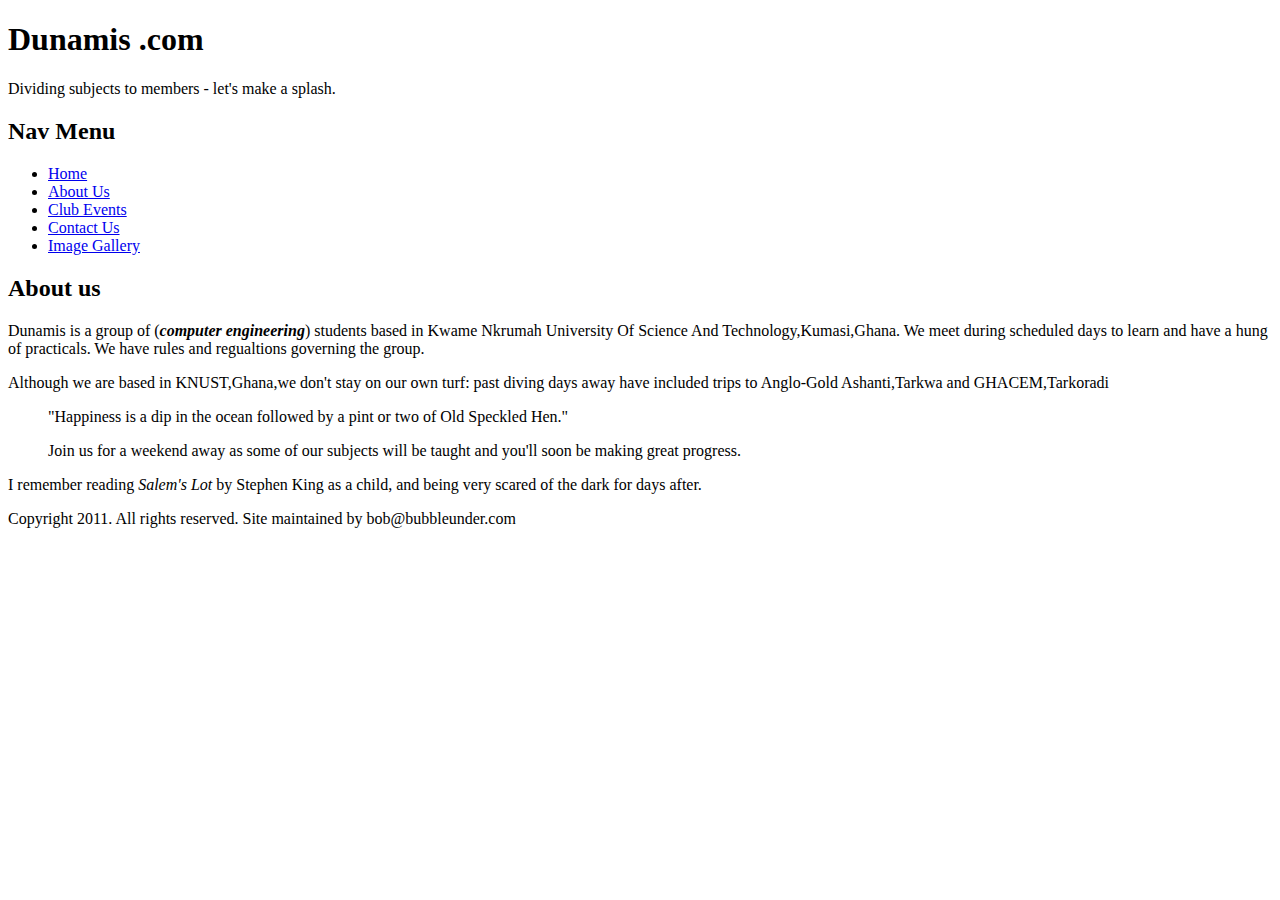
==== web/about.html @ 55010c56 "website codes" ====
<!DOCTYPE html>
<html lang = "en">
	<head>
		<title> About Dunamis.com: who we are and what we do </title>
		<meta charset = "utf-8"/>
		<!--style type ="text/css">
			p {
				font-weight: bold; color :blue;
			}
		</style -->
		<link href="dunamis.css" rel="stylesheet" type="text/css"/>
		
		
	<head/>
	
	<body>
		<div id = "header">
			<div id = "branding">
				<h1> Dunamis .com </h1>
			</div>
			<div id ="tagline">
				<p class="first"> Dividing subjects to members - let's make a splash. </p>
			</div>
		</div> <!-- end of header div -->
			<div id="navigation">
				<h2> Nav Menu </h2>
				<ul>
					<li><a href="index.html">Home</a></li>
					<li><a href="about.html">About Us</a></li>
					<li><a href="events.html">Club Events</a></li>
					<li><a href="contact.html">Contact Us</a></li>
					<li><a href="gallery.html">Image Gallery</a></li>
				</ul>
			</div> <!-- end of navigation div -->
		<div id = "main">
			<h2 class= "odd"> About us </h2>
			<p><span class= "first"><!--style = "color :red; font-weight : bold;"--> Dunamis </span>
				is a group of (<strong><em>computer engineering</em></strong>)
				students based in Kwame Nkrumah University Of Science And Technology,Kumasi,Ghana.
				We meet during scheduled days to learn and have a hung of practicals.
				We have rules and regualtions governing the group.</p>
			<p> Although we are based in KNUST,Ghana,we don't stay on our own turf: past diving days away
				have included trips to Anglo-Gold Ashanti,Tarkwa and GHACEM,Tarkoradi</p>
			<aside><blockquote cite="http://www.petermoore.net/sftb/chapter1.htm">
				<p class= "second">"Happiness is a dip in the ocean followed by a pint or two of
					Old Speckled Hen."</p>
				<p class="second">Join us for a weekend away as some of our
					subjects will be taught and you'll soon be making great progress.</p>
				</blockquote>
				</aside>
			<p>I remember reading <cite>Salem's Lot</cite> by Stephen King as
				a child, and being very scared of the dark for days after.</p>
				<footer>Copyright 2011. All rights reserved. Site maintained by
bob@bubbleunder.com</footer>
		</div> <!-- end of maincontent -->
		
	</body>
</html>
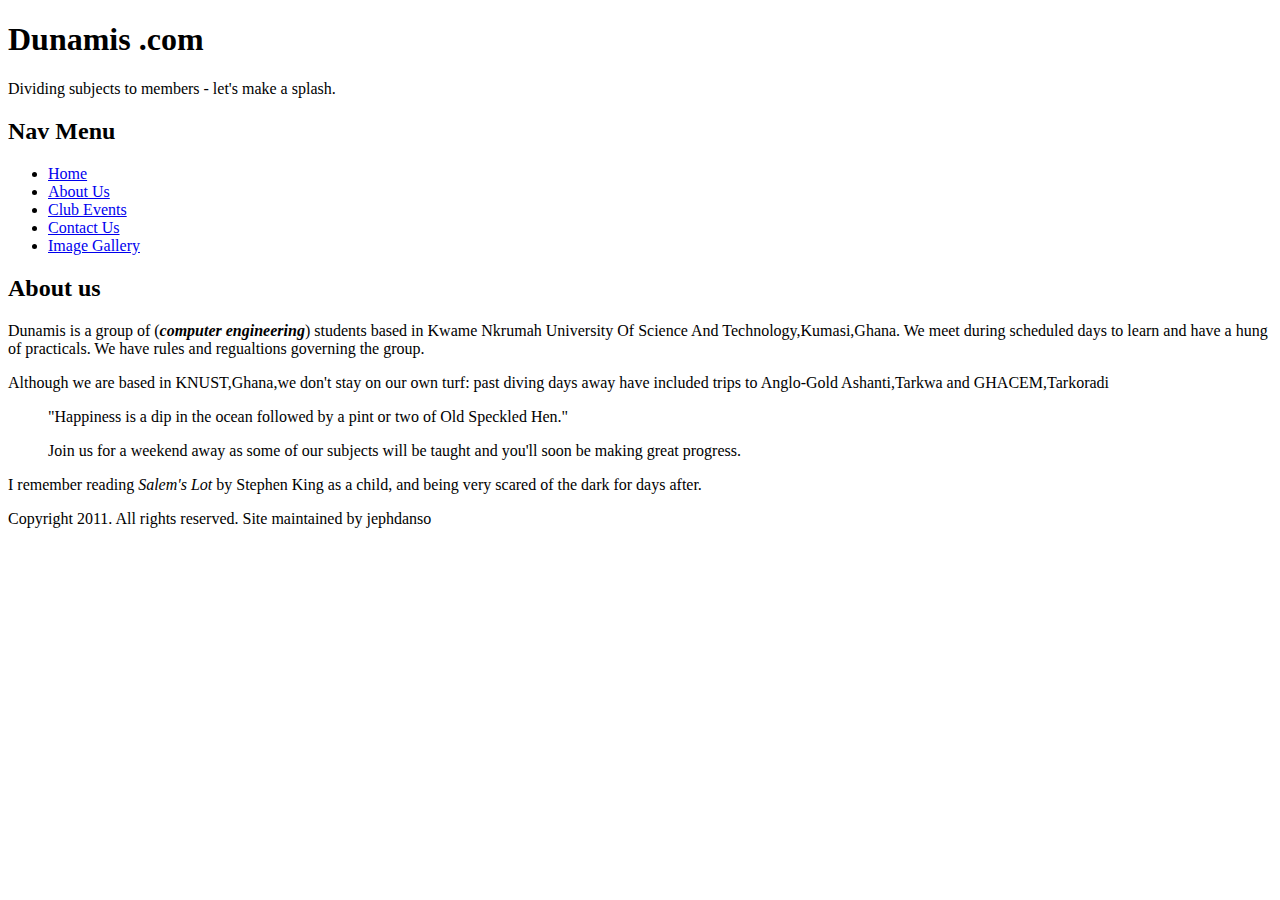
==== commit 843ca1e3: "edited about.html" ====
--- a/web/about.html
+++ b/web/about.html
@@ -51,7 +51,7 @@
 			<p>I remember reading <cite>Salem's Lot</cite> by Stephen King as
 				a child, and being very scared of the dark for days after.</p>
 				<footer>Copyright 2011. All rights reserved. Site maintained by
-bob@bubbleunder.com</footer>
+jephdanso</footer>
 		</div> <!-- end of maincontent -->
 		
 	</body>
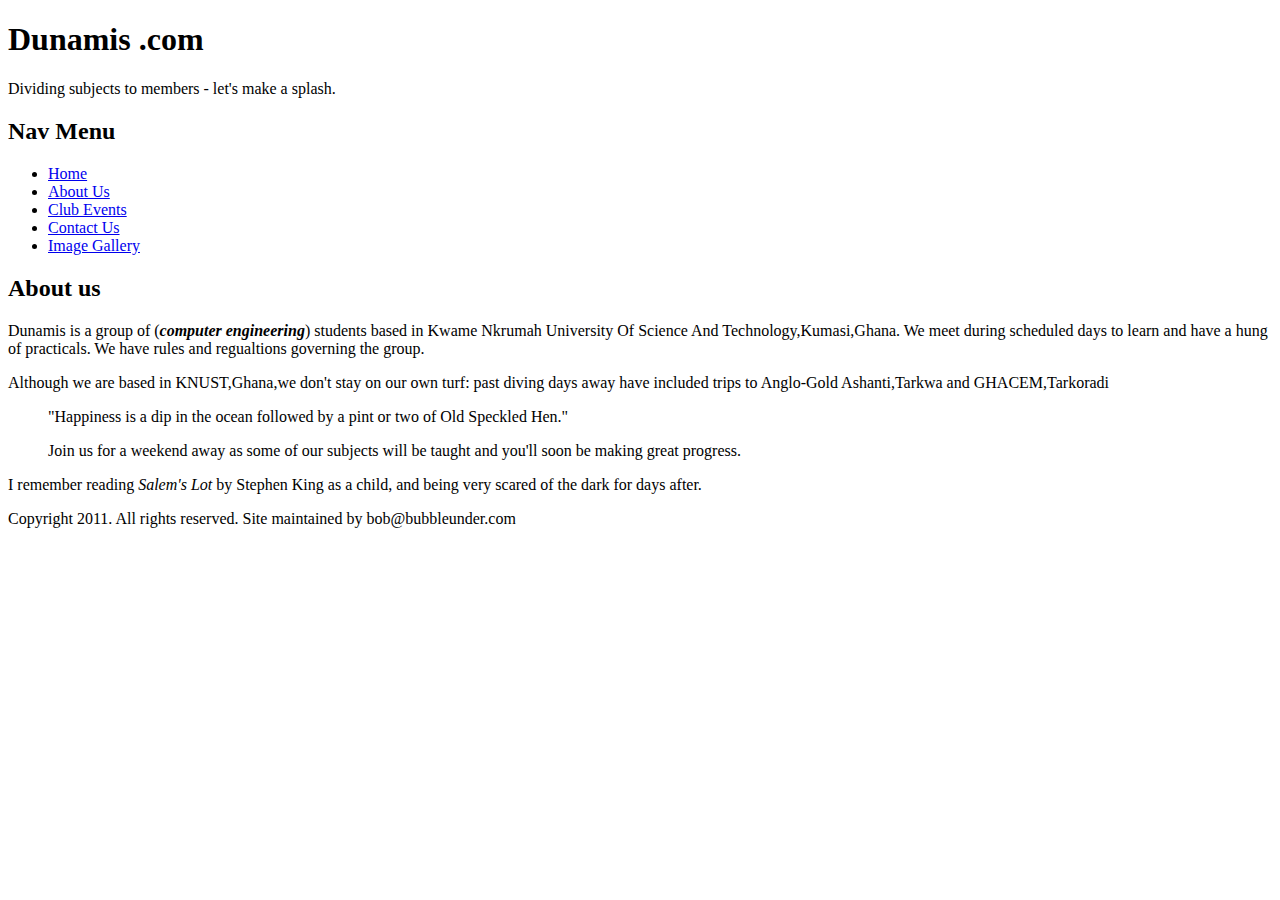
==== commit 7ba633eb: "changes made to my repo" ====
--- a/web/about.html
+++ b/web/about.html
@@ -51,7 +51,7 @@
 			<p>I remember reading <cite>Salem's Lot</cite> by Stephen King as
 				a child, and being very scared of the dark for days after.</p>
 				<footer>Copyright 2011. All rights reserved. Site maintained by
-jephdanso</footer>
+bob@bubbleunder.com</footer>
 		</div> <!-- end of maincontent -->
 		
 	</body>
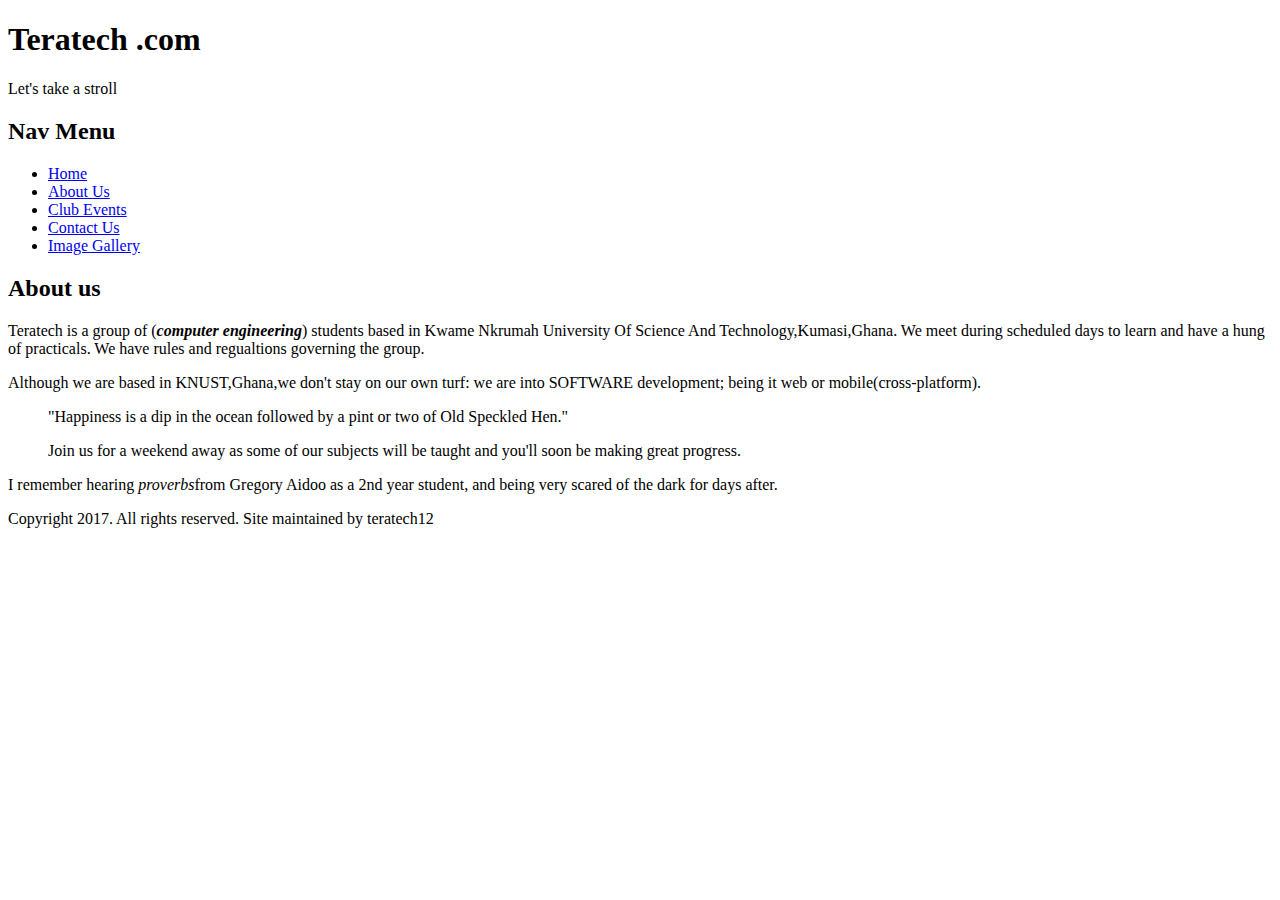
==== commit 14ca25b7: "Update about.html" ====
--- a/web/about.html
+++ b/web/about.html
@@ -1,7 +1,7 @@
 <!DOCTYPE html>
 <html lang = "en">
 	<head>
-		<title> About Dunamis.com: who we are and what we do </title>
+		<title> About Teratech12.com: who we are and what we do </title>
 		<meta charset = "utf-8"/>
 		<!--style type ="text/css">
 			p {
@@ -16,10 +16,10 @@
 	<body>
 		<div id = "header">
 			<div id = "branding">
-				<h1> Dunamis .com </h1>
+				<h1> Teratech .com </h1>
 			</div>
 			<div id ="tagline">
-				<p class="first"> Dividing subjects to members - let's make a splash. </p>
+				<p class="first"> Let's take a stroll<p>
 			</div>
 		</div> <!-- end of header div -->
 			<div id="navigation">
@@ -34,13 +34,13 @@
 			</div> <!-- end of navigation div -->
 		<div id = "main">
 			<h2 class= "odd"> About us </h2>
-			<p><span class= "first"><!--style = "color :red; font-weight : bold;"--> Dunamis </span>
+			<p><span class= "first"><!--style = "color :red; font-weight : bold;"--> Teratech</span>
 				is a group of (<strong><em>computer engineering</em></strong>)
 				students based in Kwame Nkrumah University Of Science And Technology,Kumasi,Ghana.
 				We meet during scheduled days to learn and have a hung of practicals.
 				We have rules and regualtions governing the group.</p>
-			<p> Although we are based in KNUST,Ghana,we don't stay on our own turf: past diving days away
-				have included trips to Anglo-Gold Ashanti,Tarkwa and GHACEM,Tarkoradi</p>
+			<p> Although we are based in KNUST,Ghana,we don't stay on our own turf: we are into SOFTWARE development;
+			being it web or mobile(cross-platform).</p>
 			<aside><blockquote cite="http://www.petermoore.net/sftb/chapter1.htm">
 				<p class= "second">"Happiness is a dip in the ocean followed by a pint or two of
 					Old Speckled Hen."</p>
@@ -48,11 +48,11 @@
 					subjects will be taught and you'll soon be making great progress.</p>
 				</blockquote>
 				</aside>
-			<p>I remember reading <cite>Salem's Lot</cite> by Stephen King as
-				a child, and being very scared of the dark for days after.</p>
-				<footer>Copyright 2011. All rights reserved. Site maintained by
-bob@bubbleunder.com</footer>
+			<p>I remember hearing <cite>proverbs</cite>from Gregory Aidoo as
+				a 2nd year student, and being very scared of the dark for days after.</p>
+				<footer>Copyright 2017. All rights reserved. Site maintained by
+teratech12</footer>
 		</div> <!-- end of maincontent -->
 		
 	</body>
-</html>+</html>
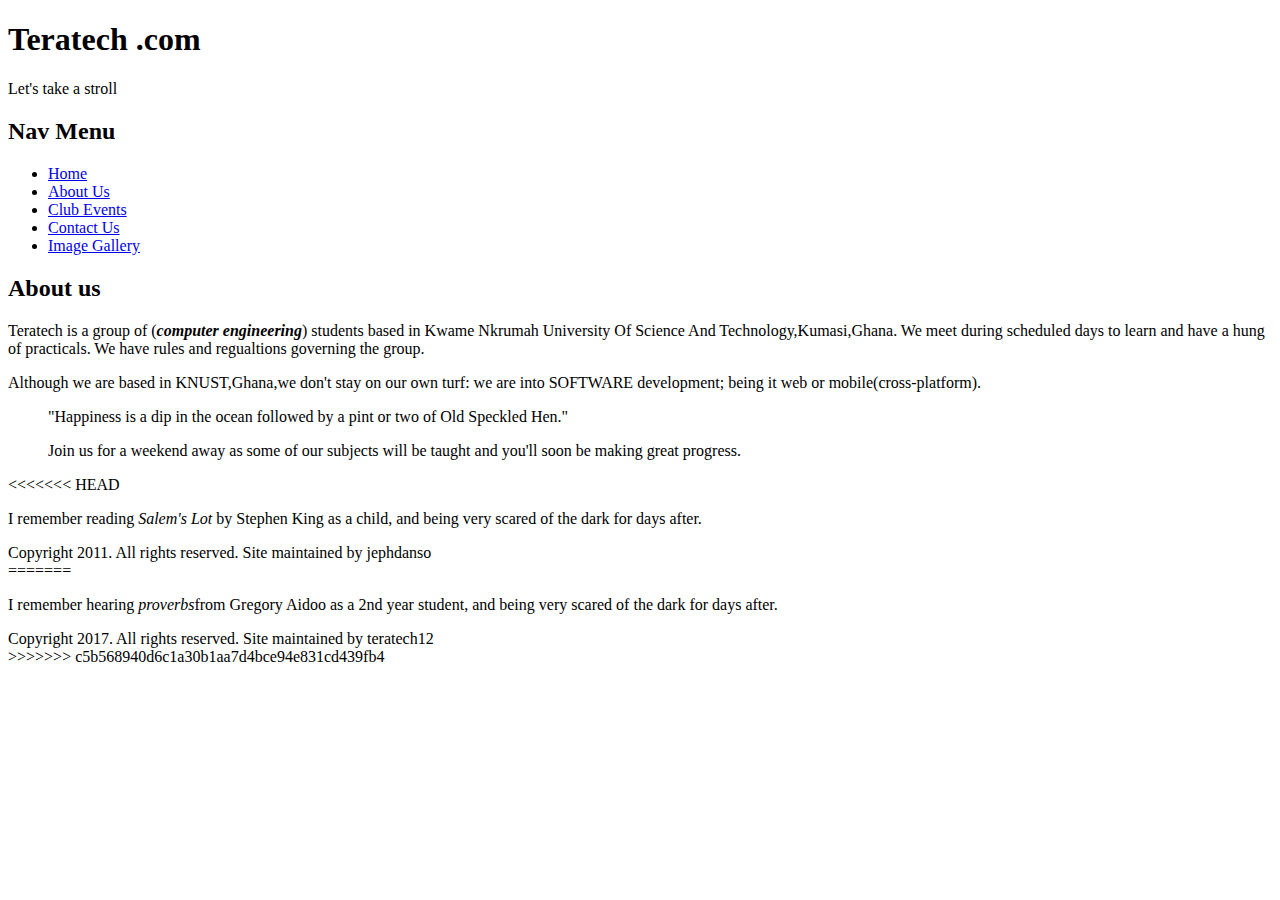
==== commit 69b2afb9: "my resolution" ====
--- a/web/about.html
+++ b/web/about.html
@@ -48,10 +48,17 @@
 					subjects will be taught and you'll soon be making great progress.</p>
 				</blockquote>
 				</aside>
+<<<<<<< HEAD
+			<p>I remember reading <cite>Salem's Lot</cite> by Stephen King as
+				a child, and being very scared of the dark for days after.</p>
+				<footer>Copyright 2011. All rights reserved. Site maintained by
+jephdanso</footer>
+=======
 			<p>I remember hearing <cite>proverbs</cite>from Gregory Aidoo as
 				a 2nd year student, and being very scared of the dark for days after.</p>
 				<footer>Copyright 2017. All rights reserved. Site maintained by
 teratech12</footer>
+>>>>>>> c5b568940d6c1a30b1aa7d4bce94e831cd439fb4
 		</div> <!-- end of maincontent -->
 		
 	</body>
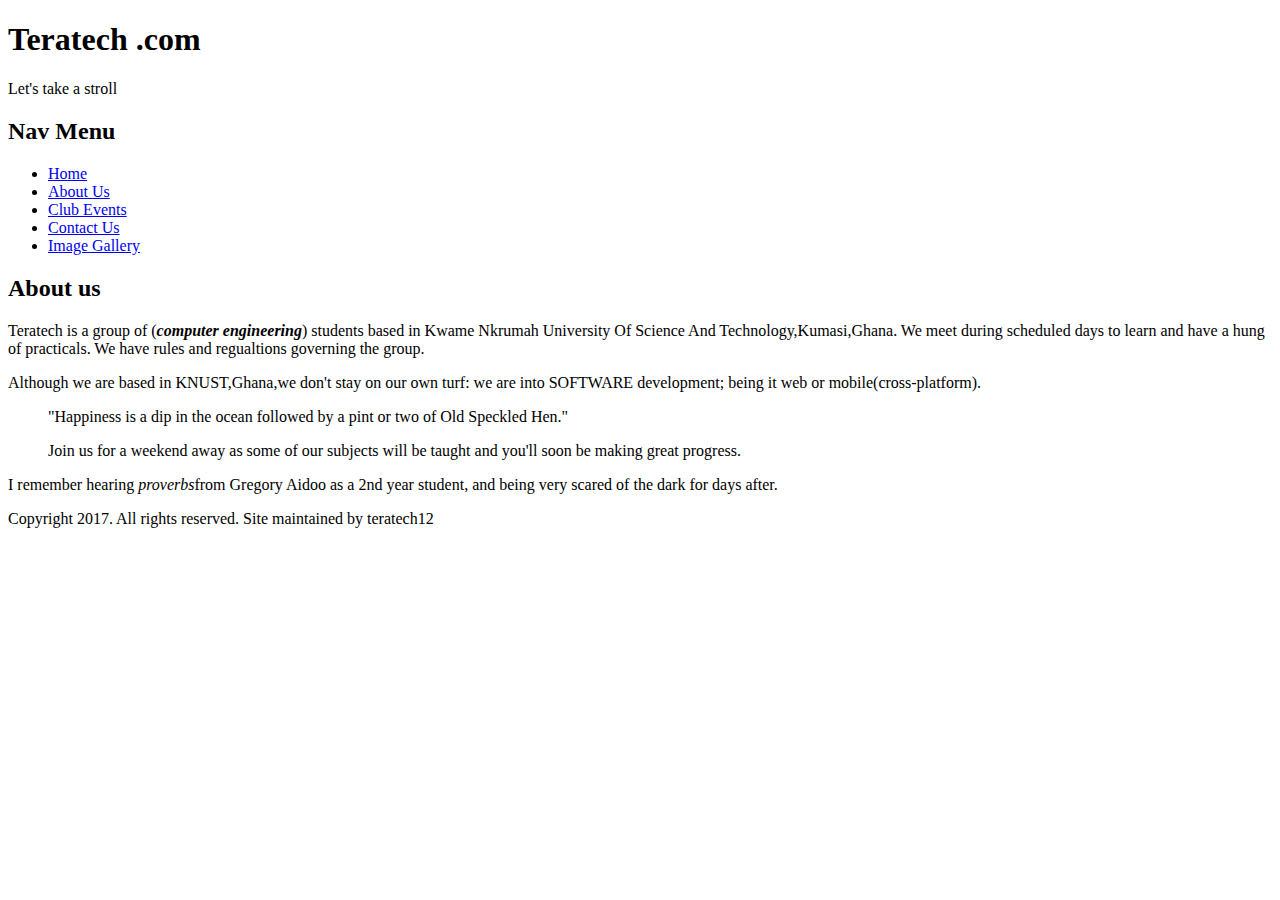
==== commit 61db4dc6: "changes to the web" ====
--- a/web/about.html
+++ b/web/about.html
@@ -48,17 +48,10 @@
 					subjects will be taught and you'll soon be making great progress.</p>
 				</blockquote>
 				</aside>
-<<<<<<< HEAD
-			<p>I remember reading <cite>Salem's Lot</cite> by Stephen King as
-				a child, and being very scared of the dark for days after.</p>
-				<footer>Copyright 2011. All rights reserved. Site maintained by
-jephdanso</footer>
-=======
 			<p>I remember hearing <cite>proverbs</cite>from Gregory Aidoo as
 				a 2nd year student, and being very scared of the dark for days after.</p>
 				<footer>Copyright 2017. All rights reserved. Site maintained by
 teratech12</footer>
->>>>>>> c5b568940d6c1a30b1aa7d4bce94e831cd439fb4
 		</div> <!-- end of maincontent -->
 		
 	</body>
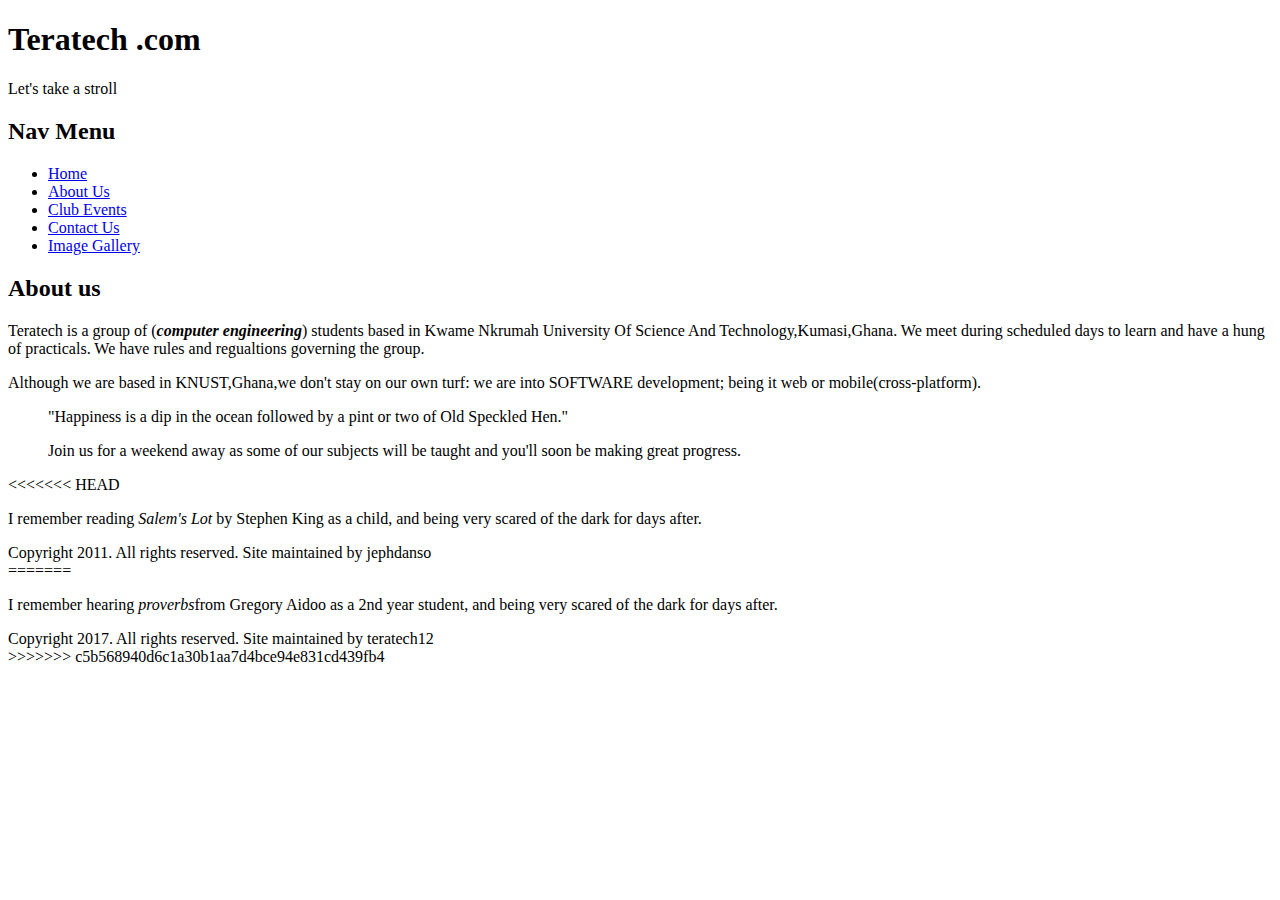
==== commit 0b0458f0: "what is this commit" ====
--- a/web/about.html
+++ b/web/about.html
@@ -48,10 +48,17 @@
 					subjects will be taught and you'll soon be making great progress.</p>
 				</blockquote>
 				</aside>
+<<<<<<< HEAD
+			<p>I remember reading <cite>Salem's Lot</cite> by Stephen King as
+				a child, and being very scared of the dark for days after.</p>
+				<footer>Copyright 2011. All rights reserved. Site maintained by
+jephdanso</footer>
+=======
 			<p>I remember hearing <cite>proverbs</cite>from Gregory Aidoo as
 				a 2nd year student, and being very scared of the dark for days after.</p>
 				<footer>Copyright 2017. All rights reserved. Site maintained by
 teratech12</footer>
+>>>>>>> c5b568940d6c1a30b1aa7d4bce94e831cd439fb4
 		</div> <!-- end of maincontent -->
 		
 	</body>
